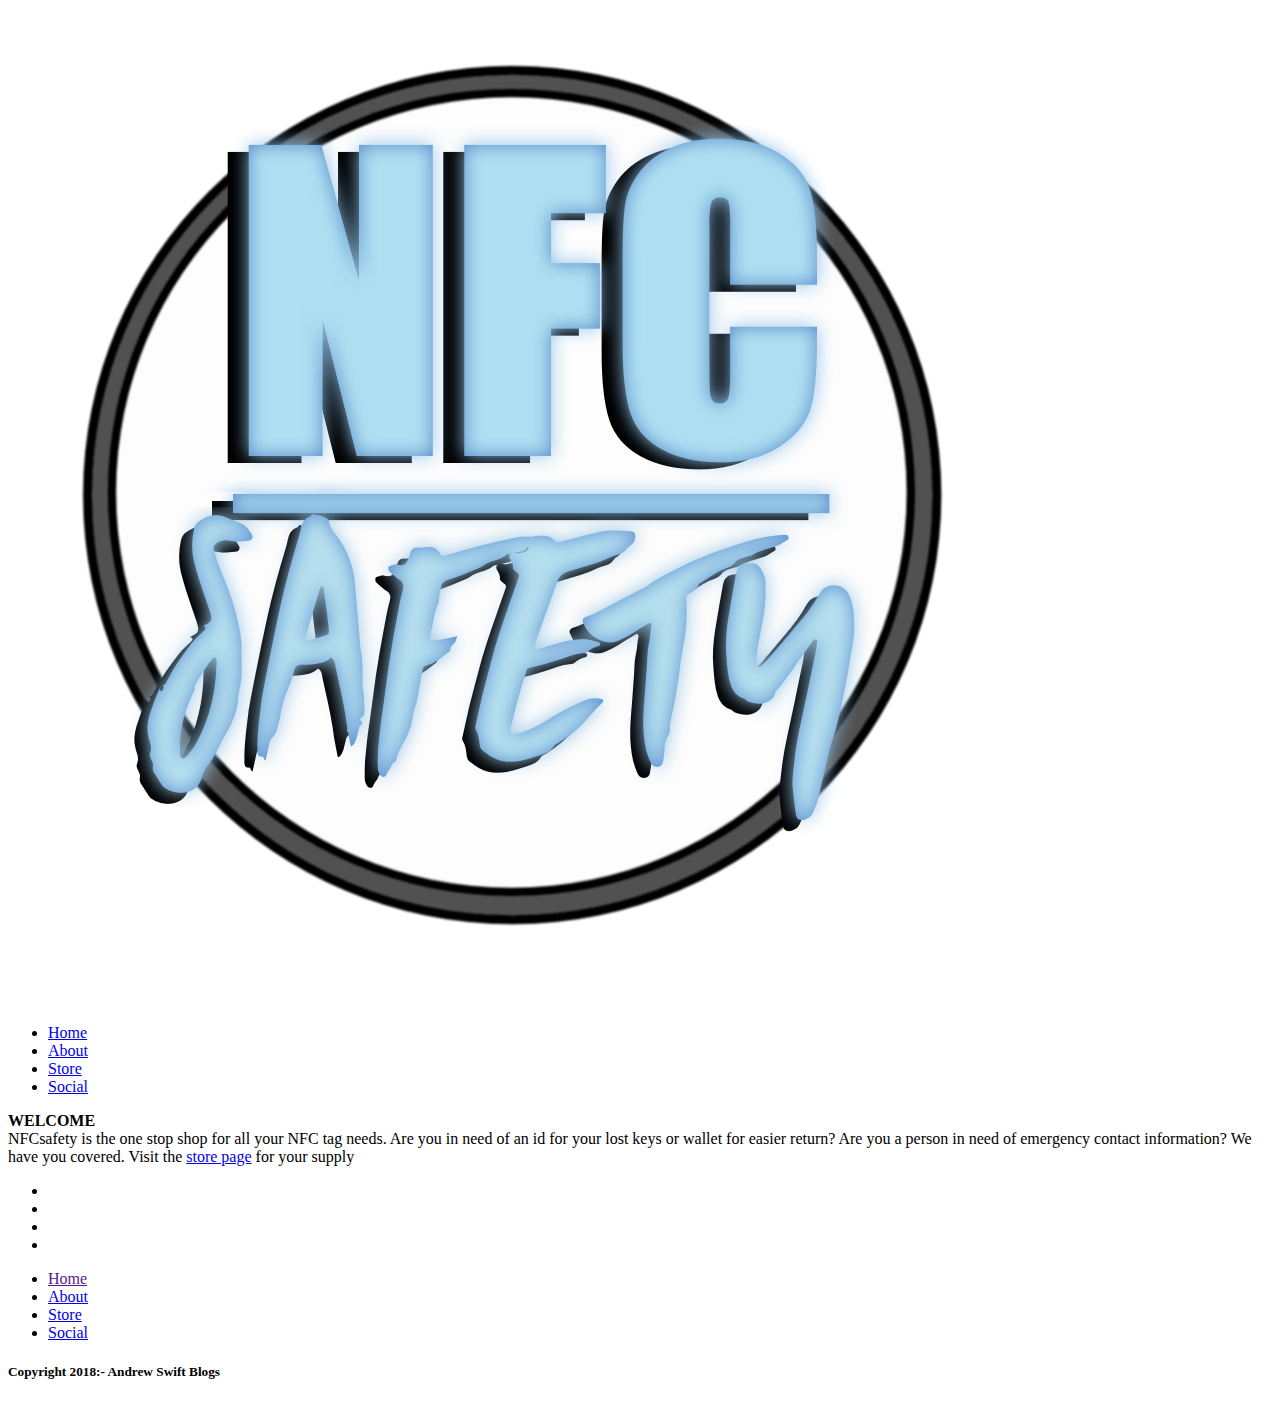
==== index.html @ bf04420a "mega fukin update" ====
<html>
<head>
  <link rel="icon" href="https://www.nfcsafety.gq/icon.png">
  <title>Home</Title>
  <link rel="stylesheet" type="text/css" href="/Stylesheets/StylesheetMain.css">
  <script src="https://code.jquery.com/jquery-3.3.1.js"
  integrity="sha256-2Kok7MbOyxpgUVvAk/HJ2jigOSYS2auK4Pfzbm7uH60="
  crossorigin="anonymous"></script>
<script type="text/javascript">
$(window).on('scroll', function(){
if($(window).scrollTop()) {
$('nav').addClass('scroll');
}
else
{
$('nav').removeClass('scroll');
}
})
</script>
</head>
<body>

<nav>
<div class="logo" id="navbar">
<img src="/../logo.png" alt="Logo" >
</div>
<ul>
<li><a href="https://www.nfcsafety.gq/" class="active">Home</a></li>
<li><a href="https://www.nfcsafety.gq/About.html">About</a></li>
<li><a href="https://www.nfcsafety.gq/Store.html">Store</a></li>
<li><a href="https://www.nfcsafety.gq/Social.html">Social</a></li>

</ul>
</nav>

<section class="sec1">
  <section class="textbox">
    <p><b>WELCOME</b><br>
      NFCsafety is the one stop shop for all your NFC tag needs.
      Are you in need of an id for your lost keys or wallet for easier return?
      Are you a person in need of emergency contact information?
    We have you covered. Visit the <a href="https://www.nfcsafety.gq/Store.html">store page</a>
     for your supply</p>
</section>
</section>

<div class="footerlinks">
<div class="footericons">
  <ul>
    <li><a href="#" target="blank"><i class="fa fa-facebook"></i></a></li>
    <li><a href="#" target="blank"><i class="fa fa-instagram"></i></a></li>
    <li><a href="#" target="blank"><i class="fa fa-youtube"></i></a></li>
    <li><a href="#" target="blank"><i class="fa fa-spotify"></i></a></li>
  </ul>
</div>
<div class="footerlinkcolumnone">
  <ul>
  <li><a href="" class="active">Home</a></li>
  <li><a href="About.html">About</a></li>
  <li><a href="Store.html">Store</a></li>
  <li><a href="Social.html">Social</a></li>
</ul>
<div class="copyright">
<h5>Copyright 2018:- Andrew Swift Blogs</h5>
</div>
</div>
</div>
</body>
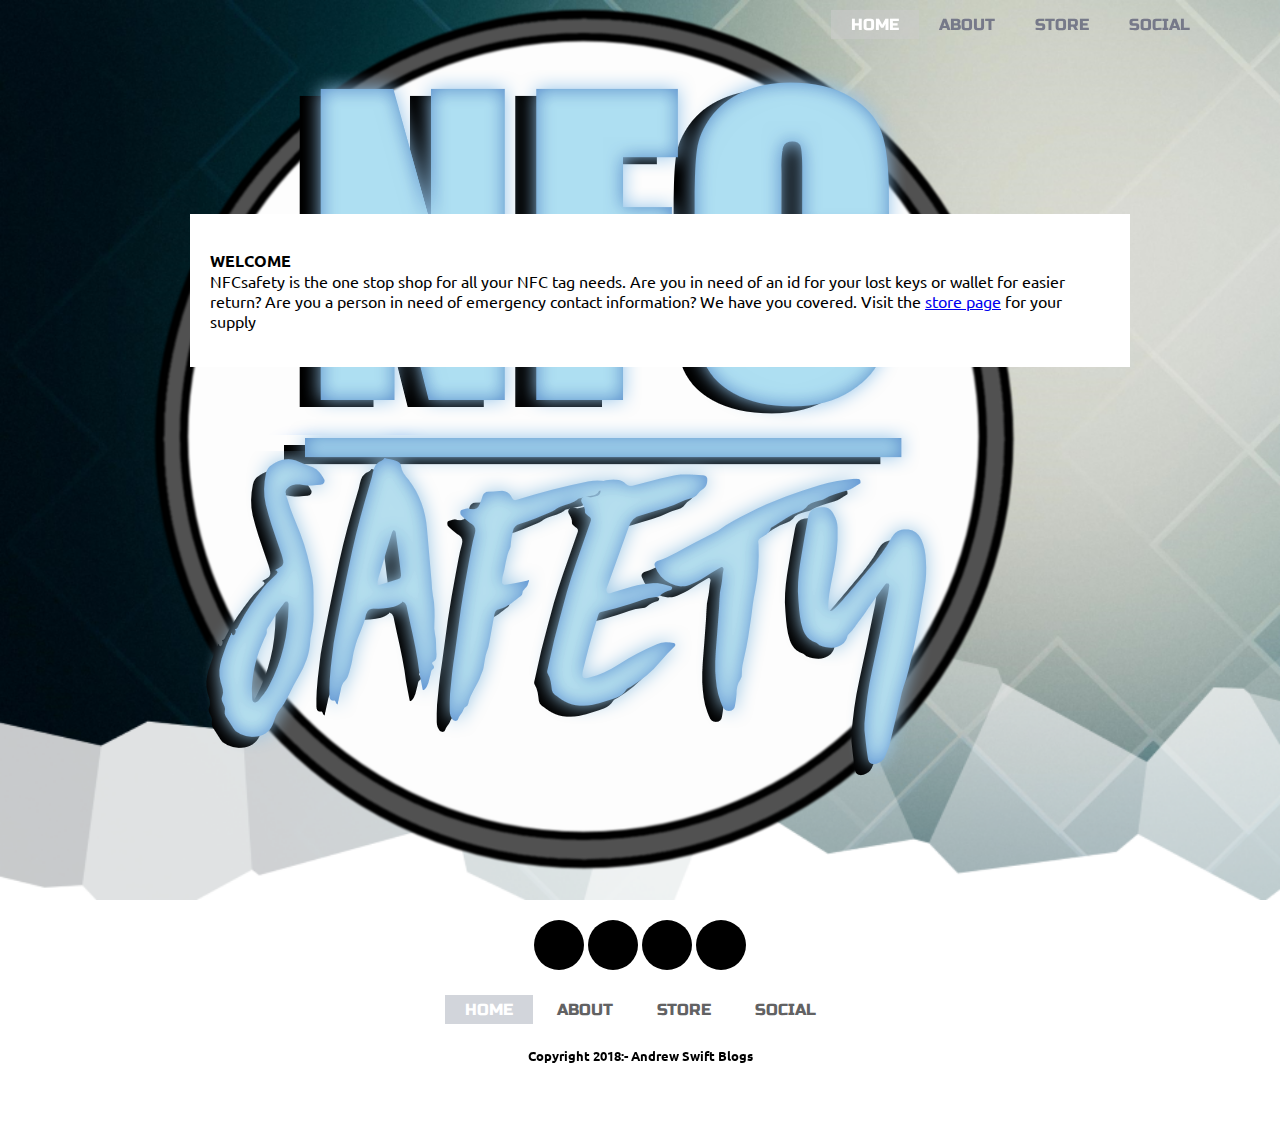
==== commit c15befbb: "happily" ====
--- a/index.html
+++ b/index.html
@@ -2,10 +2,12 @@
 <head>
   <link rel="icon" href="https://www.nfcsafety.gq/icon.png">
   <title>Home</Title>
-  <link rel="stylesheet" type="text/css" href="/Stylesheets/StylesheetMain.css">
-  <script src="https://code.jquery.com/jquery-3.3.1.js"
-  integrity="sha256-2Kok7MbOyxpgUVvAk/HJ2jigOSYS2auK4Pfzbm7uH60="
-  crossorigin="anonymous"></script>
+    <meta http-equiv="content-type" content="text/html; charset=utf-8" />
+    <link rel="stylesheet" type="text/css" href="/../font-awesome.min.css">
+    <script src="https://ajax.googleapis.com/ajax/libs/jquery/3.3.1/jquery.min.js"></script>
+    <link rel="stylesheet" type="text/css" href="StylesheetMain.css">
+    <script src="https://code.jquery.com/jquery-3.3.1.js" integrity= "sha256-2Kok7MbOyxpgUVvAk/HJ2jigOSYS2auK4Pfzbm7uH60=" crossorigin="anonymous"></script>
+    
 <script type="text/javascript">
 $(window).on('scroll', function(){
 if($(window).scrollTop()) {
--- a/StylesheetMain.css
+++ b/StylesheetMain.css
@@ -0,0 +1,199 @@
+@import url('https://fonts.googleapis.com/css?family=Oswald|Ubuntu|Russo+One|Bungee');
+body
+{
+  margin: 0;
+  padding: 0;
+  font-family: 'Oswald', sans-serif;
+}
+nav
+{
+  position: fixed;
+  top: 0;
+  left: 0;
+  width: 100%;
+  height: 50px;
+  padding: 10px 70px;
+  box-sizing: border-box;
+  transition: .5s;
+}
+nav .logo
+{
+  font-family: 'Bungee', sans-serif;
+	position: absolute;
+  left: 80px;
+  top: -48px;
+	transition: .5s;
+	color: #2d3359;
+}
+nav.scroll .logo
+{
+  color: white;
+  position: absolute;
+  left: 40px;
+}
+nav.scroll
+{
+  height: 50px;
+  padding: 10px 30px;
+  background: rgb(0, 0, 0, 0.5)
+}
+nav ul
+{
+  float: right;
+	margin: 0;
+	padding: 0;
+	display: flex;
+}
+nav ul li
+{
+	list-style: none;
+}
+nav.scroll ul li a
+{
+	color: #fff;
+}
+nav ul li a
+{
+  line-height: 30px;
+	color: #767989;
+	padding: 5px 20px;
+  font-family: 'Russo One', sans-serif;
+	text-decoration: none;
+	text-transform: uppercase;
+	transition: .5s;
+}
+nav ul li a.active,
+nav ul li a:hover
+{
+	color: #fff;
+	background: rgb(204, 204, 204, 0.5);
+}
+
+button.hover,
+button.active
+{
+  color: #fff;
+	background: #d2d5db;
+}
+button
+{
+  line-height: 80px;
+	color: #626263;
+	padding: 5px 20px;
+	font-family: 'Russo One', sans-serif;
+	text-decoration: none;
+	text-transform: uppercase;
+	transition: .5s;
+}
+section.sec1
+{
+	width: 100%;
+	height: 100vh;
+	background: url(bg.png);
+	background-size: cover;
+}
+section.content
+{
+	width: 100%;
+  padding: 20px;
+	background-color: white;
+}
+div.footerlinks
+{
+  width: 100%;
+  height: auto;
+  margin: auto;
+  background: white;
+  padding: 20px 0px;
+}
+.footericons
+{
+  width: 100%;
+  height: auto;
+  margin: auto;
+}
+.footericons ul
+{
+  margin: auto;
+  padding: 0px;
+  text-align: center;
+}
+.footericons ul li
+{
+  display: inline-block;
+  width: 50px;
+  height: 50px;
+  border-radius: 100%;
+  background: #000000;
+}
+.footericons ul li a
+{
+  color: white;
+  font-size: 25px;
+}
+.footericons ul li a i
+{
+  line-height: 50px;
+}
+div.footerlinkcolumnone
+{
+  width: 100%;
+  height: auto;
+}
+.footerlinkcolumnone ul
+{
+  margin: auto;
+  padding: 20px;
+  text-align: center;
+}
+.footerlinkcolumnone ul li
+{
+	list-style: none;
+  display: inline-block;
+  width: auto;
+  height: 50px;
+}
+.footerlinkcolumnone ul li a
+{
+  line-height: 30px;
+	color: #626263;
+	padding: 5px 20px;
+  font-family: 'Russo One', sans-serif;
+	text-decoration: none;
+	text-transform: uppercase;
+	transition: .5s;
+}
+.footerlinkcolumnone ul li a.active,
+.footerlinkcolumnone ul li a:hover
+{
+  color: #fff;
+  background: #d2d5db;
+}
+.copyright
+{
+  position: relative;
+  top: -40px;
+  text-align: center;
+  font-family: 'Ubuntu', sans-serif;
+}
+.content
+{
+  position: absolute;
+  top: 100px;
+  left: 35px;
+  width: 400px;
+  height: 400px;
+}
+.textbox
+{
+	position: absolute;
+	left: 50%;
+	top: 50%;
+	width: 900px;
+	padding: 20px;
+	margin-left: -450px;
+	margin-top: -236px;
+	font-family: 'Ubuntu', sans-serif;
+	text-decoration: none;
+	background-color: white;
+}
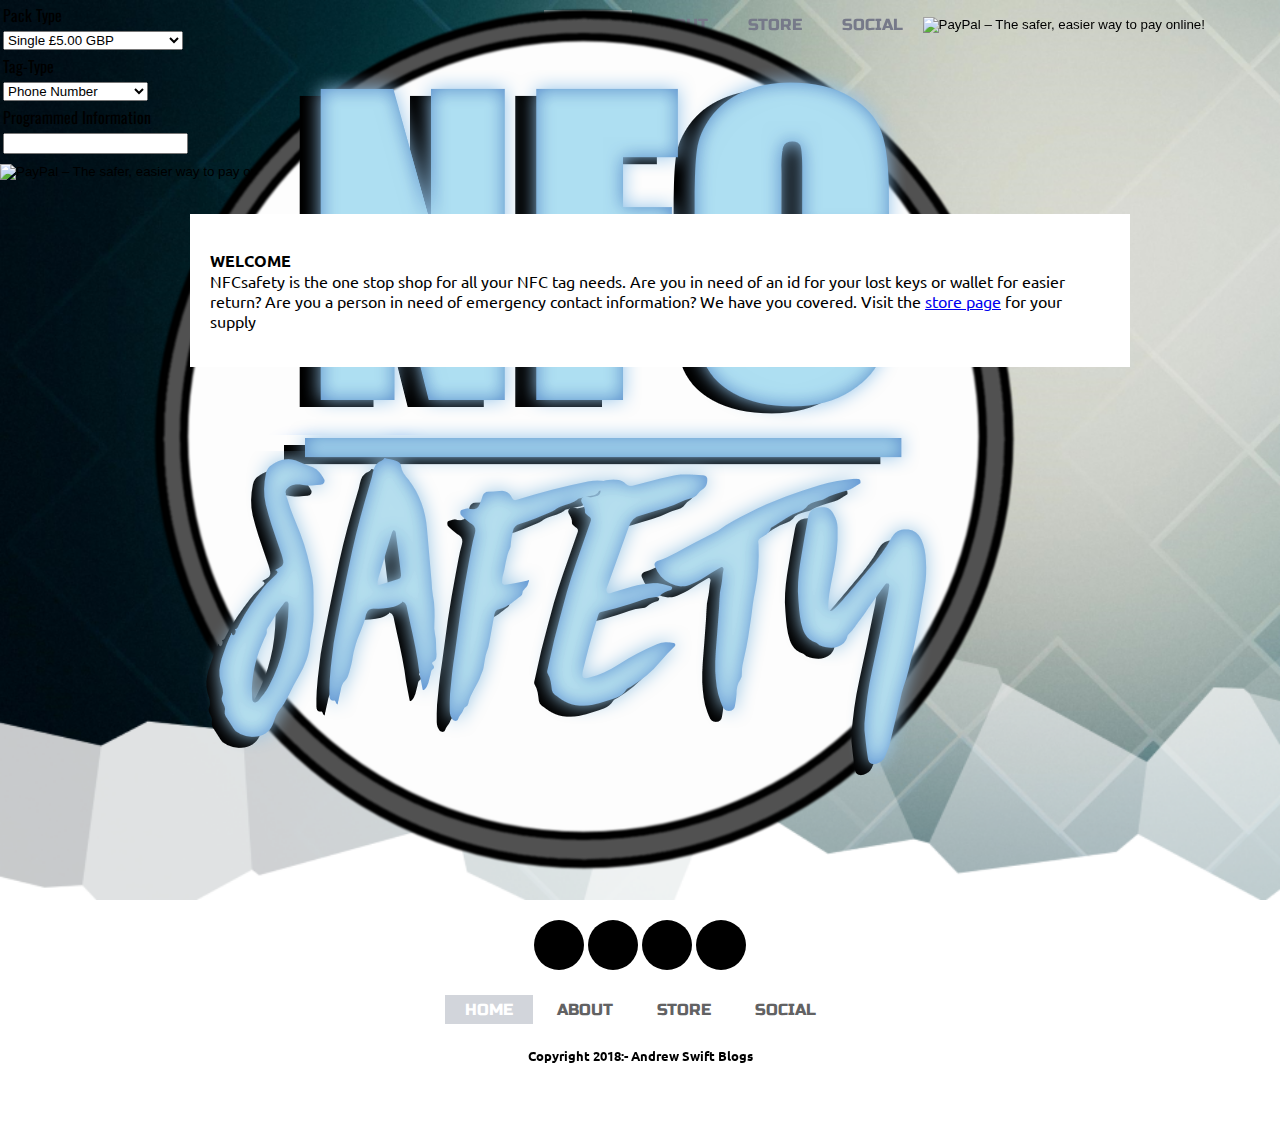
==== commit 69aa1569: "yeah" ====
--- a/index.html
+++ b/index.html
@@ -1,5 +1,6 @@
 <html>
 <head>
+
   <link rel="icon" href="https://www.nfcsafety.gq/icon.png">
   <title>Home</Title>
     <meta http-equiv="content-type" content="text/html; charset=utf-8" />
@@ -7,7 +8,7 @@
     <script src="https://ajax.googleapis.com/ajax/libs/jquery/3.3.1/jquery.min.js"></script>
     <link rel="stylesheet" type="text/css" href="StylesheetMain.css">
     <script src="https://code.jquery.com/jquery-3.3.1.js" integrity= "sha256-2Kok7MbOyxpgUVvAk/HJ2jigOSYS2auK4Pfzbm7uH60=" crossorigin="anonymous"></script>
-    
+
 <script type="text/javascript">
 $(window).on('scroll', function(){
 if($(window).scrollTop()) {
@@ -31,11 +32,45 @@
 <li><a href="https://www.nfcsafety.gq/About.html">About</a></li>
 <li><a href="https://www.nfcsafety.gq/Store.html">Store</a></li>
 <li><a href="https://www.nfcsafety.gq/Social.html">Social</a></li>
+<form target="paypal" action="https://www.paypal.com/cgi-bin/webscr" method="post" >
+<input type="hidden" name="cmd" value="_s-xclick">
+<input type="hidden" name="encrypted" value="-----BEGIN [base64]/GRVYlx5pBxMQgohFWHyovv9EXjdsrSTXY/ZQBHfSWW/[base64]/[base64]/ETMS1ycjtkpkvjXZe9k+6CieLuLsPumsJ7QC1odNz3sJiCbs2wC0nLE0uLGaEtXynIgRqIddYCHx88pb5HTXv4SZeuv0Rqq4+axW9PLAAATU8w04qqjaSXgbGLP3NmohqM6bV9kZZwZLR/klDaQGo1u9uDb9lr4Yn+rBQIDAQABo4HuMIHrMB0GA1UdDgQWBBSWn3y7xm8XvVk/UtcKG+wQ1mSUazCBuwYDVR0jBIGzMIGwgBSWn3y7xm8XvVk/[base64]/zANBgkqhkiG9w0BAQUFAAOBgQCBXzpWmoBa5e9fo6ujionW1hUhPkOBakTr3YCDjbYfvJEiv/2P+IobhOGJr85+XHhN0v4gUkEDI8r2/rNk1m0GA8HKddvTjyGw/XqXa+LSTlDYkqI8OwR8GEYj4efEtcRpRYBxV8KxAW93YDWzFGvruKnnLbDAF6VR5w/[base64]/3Jz6BNYx+ThnqciJh65b8wDQYJKoZIhvcNAQEBBQAEgYBNyjXf3cycBsAk9zuRXRj6wdBrJS/I1JVT7MTVQl4HLrmJfntwLIWIh3Y+vIiJCOIqXfskKpyr5KgV9TbyWtj/0wKs1SSC9XYr0UrdAVgqUDBBjGa0T3in7jz56LNxCZlG3eCO3kP8ybtoSndZ25bov1ldnxMwfcpSiqT4kdvmPw==-----END PKCS7-----">
+<input type="image" src="https://www.paypalobjects.com/en_US/i/btn/btn_viewcart_LG.gif" border="0" name="submit" alt="PayPal – The safer, easier way to pay online!">
+<img alt="" border="0" src="https://www.paypalobjects.com/en_GB/i/scr/pixel.gif" width="1" height="1">
+</form>
 
 </ul>
 </nav>
 
 <section class="sec1">
+
+  <div>
+  <form target="paypal" action="https://www.paypal.com/cgi-bin/webscr" method="post">
+  <input type="hidden" name="cmd" value="_s-xclick">
+  <input type="hidden" name="hosted_button_id" value="HEE8HRNTMZA8Y">
+  <table>
+  <tr><td><input type="hidden" name="on0" value="Pack Type">Pack Type</td></tr><tr><td><select name="os0">
+  <option value="Single">Single £5.00 GBP</option>
+  <option value="Double">Double £9.00 GBP</option>
+  <option value="Triple">Triple £13.00 GBP</option>
+  <option value="The Ten Pack">The Ten Pack £32.00 GBP</option>
+  </select> </td></tr>
+  <tr><td><input type="hidden" name="on1" value="Tag-Type">Tag-Type</td></tr><tr><td><select name="os1">
+  <option value="Phone Number">Phone Number </option>
+  <option value="Address">Address </option>
+  <option value="Social Media">Social Media </option>
+  <option value="On-Screen Message">On-Screen Message </option>
+  </select> </td></tr>
+  <tr><td><input type="hidden" name="on2" value="Programmed Information">Programmed Information</td></tr><tr><td><input type="text" name="os2" maxlength="200"></td></tr>
+  </table>
+  <input type="hidden" name="currency_code" value="GBP">
+  <input type="image" src="https://www.nfcsafety.gq/Buy.png" border="0" name="submit" alt="PayPal – The safer, easier way to pay online!">
+  <img alt="" border="0" src="https://www.paypalobjects.com/en_GB/i/scr/pixel.gif" width="1" height="1">
+  </form>
+</div>
+
+<br>
+
   <section class="textbox">
     <p><b>WELCOME</b><br>
       NFCsafety is the one stop shop for all your NFC tag needs.
--- a/StylesheetMain.css
+++ b/StylesheetMain.css
@@ -19,6 +19,8 @@
 nav .logo
 {
   font-family: 'Bungee', sans-serif;
+	width: 500px;
+	height: 600px;
 	position: absolute;
   left: 80px;
   top: -48px;
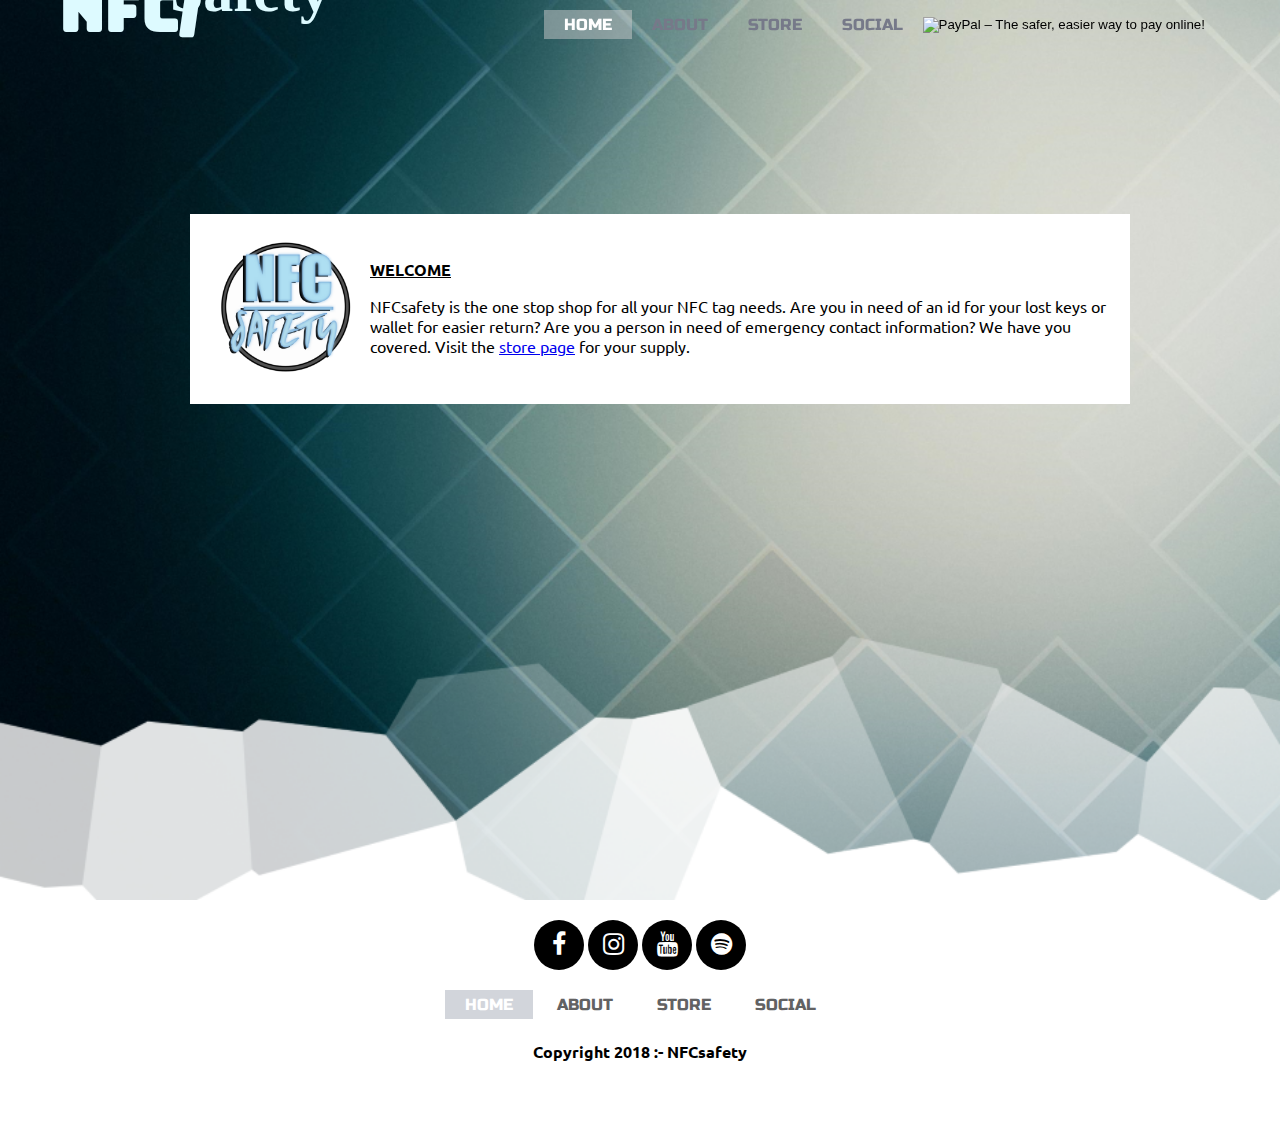
==== commit 3e7b9e19: "big up" ====
--- a/index.html
+++ b/index.html
@@ -1,10 +1,10 @@
-<html>
+<html lang="en" xmlns="http://www.w3.org/1999/xhtml">
 <head>
 
   <link rel="icon" href="https://www.nfcsafety.gq/icon.png">
   <title>Home</Title>
     <meta http-equiv="content-type" content="text/html; charset=utf-8" />
-    <link rel="stylesheet" type="text/css" href="/../font-awesome.min.css">
+    <link rel="stylesheet" type="text/css" href="./icons/css/font-awesome.min.css">
     <script src="https://ajax.googleapis.com/ajax/libs/jquery/3.3.1/jquery.min.js"></script>
     <link rel="stylesheet" type="text/css" href="StylesheetMain.css">
     <script src="https://code.jquery.com/jquery-3.3.1.js" integrity= "sha256-2Kok7MbOyxpgUVvAk/HJ2jigOSYS2auK4Pfzbm7uH60=" crossorigin="anonymous"></script>
@@ -23,9 +23,24 @@
 </head>
 <body>
 
+<section class="sec1">
+<div class="textbox">
+  <img class="textimg" src="logo.png">
+  <div class="textsidepos">
+    <u><b>WELCOME</b></u>
+      <br>
+      <p>NFCsafety is the one stop shop for all your NFC tag needs.
+      Are you in need of an id for your lost keys or wallet for easier return?
+      Are you a person in need of emergency contact information?
+    We have you covered. Visit the <a href="https://www.nfcsafety.gq/Store.html">store page</a>
+     for your supply.</p>
+</div>
+</div>
+</section>
+
 <nav>
 <div class="logo" id="navbar">
-<img src="/../logo.png" alt="Logo" >
+<h1><B>NFC/</B><div class="logoaltfont">Safety</div></H1>
 </div>
 <ul>
 <li><a href="https://www.nfcsafety.gq/" class="active">Home</a></li>
@@ -38,48 +53,8 @@
 <input type="image" src="https://www.paypalobjects.com/en_US/i/btn/btn_viewcart_LG.gif" border="0" name="submit" alt="PayPal – The safer, easier way to pay online!">
 <img alt="" border="0" src="https://www.paypalobjects.com/en_GB/i/scr/pixel.gif" width="1" height="1">
 </form>
-
 </ul>
 </nav>
-
-<section class="sec1">
-
-  <div>
-  <form target="paypal" action="https://www.paypal.com/cgi-bin/webscr" method="post">
-  <input type="hidden" name="cmd" value="_s-xclick">
-  <input type="hidden" name="hosted_button_id" value="HEE8HRNTMZA8Y">
-  <table>
-  <tr><td><input type="hidden" name="on0" value="Pack Type">Pack Type</td></tr><tr><td><select name="os0">
-  <option value="Single">Single £5.00 GBP</option>
-  <option value="Double">Double £9.00 GBP</option>
-  <option value="Triple">Triple £13.00 GBP</option>
-  <option value="The Ten Pack">The Ten Pack £32.00 GBP</option>
-  </select> </td></tr>
-  <tr><td><input type="hidden" name="on1" value="Tag-Type">Tag-Type</td></tr><tr><td><select name="os1">
-  <option value="Phone Number">Phone Number </option>
-  <option value="Address">Address </option>
-  <option value="Social Media">Social Media </option>
-  <option value="On-Screen Message">On-Screen Message </option>
-  </select> </td></tr>
-  <tr><td><input type="hidden" name="on2" value="Programmed Information">Programmed Information</td></tr><tr><td><input type="text" name="os2" maxlength="200"></td></tr>
-  </table>
-  <input type="hidden" name="currency_code" value="GBP">
-  <input type="image" src="https://www.nfcsafety.gq/Buy.png" border="0" name="submit" alt="PayPal – The safer, easier way to pay online!">
-  <img alt="" border="0" src="https://www.paypalobjects.com/en_GB/i/scr/pixel.gif" width="1" height="1">
-  </form>
-</div>
-
-<br>
-
-  <section class="textbox">
-    <p><b>WELCOME</b><br>
-      NFCsafety is the one stop shop for all your NFC tag needs.
-      Are you in need of an id for your lost keys or wallet for easier return?
-      Are you a person in need of emergency contact information?
-    We have you covered. Visit the <a href="https://www.nfcsafety.gq/Store.html">store page</a>
-     for your supply</p>
-</section>
-</section>
 
 <div class="footerlinks">
 <div class="footericons">
@@ -98,7 +73,7 @@
   <li><a href="Social.html">Social</a></li>
 </ul>
 <div class="copyright">
-<h5>Copyright 2018:- Andrew Swift Blogs</h5>
+<h4>Copyright 2018 :- NFCsafety</h4>
 </div>
 </div>
 </div>
--- a/StylesheetMain.css
+++ b/StylesheetMain.css
@@ -1,4 +1,4 @@
-@import url('https://fonts.googleapis.com/css?family=Oswald|Ubuntu|Russo+One|Bungee');
+@import url('https://fonts.googleapis.com/css?family=Oswald|Ubuntu|Russo+One|Bungee|Permanent+Marker');
 body
 {
   margin: 0;
@@ -18,20 +18,26 @@
 }
 nav .logo
 {
+  position: absolute;
+  left: 60px;
+  top: -70px;
+	transition: 1s;
   font-family: 'Bungee', sans-serif;
-	width: 500px;
-	height: 600px;
-	position: absolute;
-  left: 80px;
-  top: -48px;
-	transition: .5s;
-	color: #2d3359;
+  font-size: 30px;
+  cursor: pointer;
+  color: #ddfaff;
+  -webkit-animation: glow 1s ease-in-out infinite alternate;
+  -moz-animation: glow 1s ease-in-out infinite alternate;
+  animation: glow 1s ease-in-out infinite alternate;
 }
 nav.scroll .logo
 {
+  position: absolute;
+  left: 20px;
   color: white;
-  position: absolute;
-  left: 40px;
+  -webkit-animation: glowscroll 1s ease-in-out infinite alternate;
+  -moz-animation: glowscroll 1s ease-in-out infinite alternate;
+  animation: glowscroll 1s ease-in-out infinite alternate;
 }
 nav.scroll
 {
@@ -188,6 +194,7 @@
 }
 .textbox
 {
+  float: center;
 	position: absolute;
 	left: 50%;
 	top: 50%;
@@ -199,3 +206,40 @@
 	text-decoration: none;
 	background-color: white;
 }
+.textsidepos
+{
+  position:absolute;
+  left: 180px;
+  top: 45px;
+}
+.textimg
+{
+  width: 150px;
+  height: 150px;
+  float: center;
+}
+.logoaltfont
+{
+  font-family: 'Permanent Marker', cursive;
+  position: relative;
+  left: 110px;
+  top: -92px;
+}
+@-webkit-keyframes glow
+{
+  from {
+    text-shadow: 0 0 10px #fff;
+  }
+  to {
+    text-shadow: 0 0 30px #d1feff;
+  }
+}
+@-webkit-keyframes glowscroll
+{
+  from {
+    text-shadow: 0 0 10px #fff, 0 0 20px #fff;
+  }
+  to {
+    text-shadow: 0 0 20px #fff, 0 0 30px #d1feff;
+  }
+}
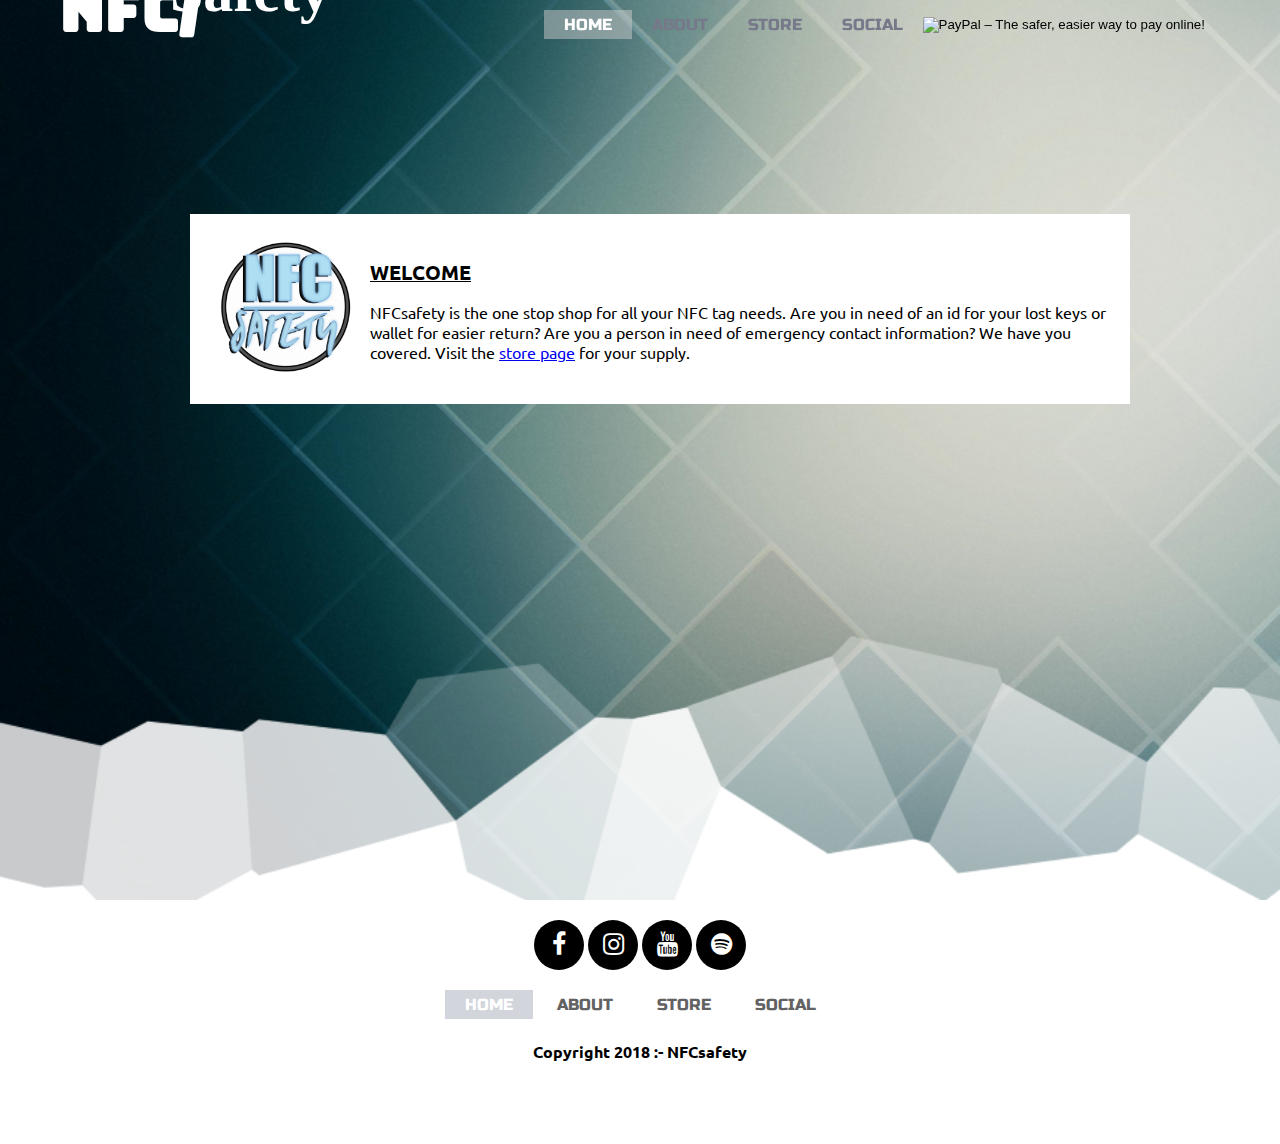
==== commit f204626b: "please fucking work ya dikkhed" ====
--- a/index.html
+++ b/index.html
@@ -1,7 +1,7 @@
 <html lang="en" xmlns="http://www.w3.org/1999/xhtml">
 <head>
 
-  <link rel="icon" href="https://www.nfcsafety.gq/icon.png">
+  <link rel="icon" href="./icon.png">
   <title>Home</Title>
     <meta http-equiv="content-type" content="text/html; charset=utf-8" />
     <link rel="stylesheet" type="text/css" href="./icons/css/font-awesome.min.css">
@@ -27,26 +27,25 @@
 <div class="textbox">
   <img class="textimg" src="logo.png">
   <div class="textsidepos">
-    <u><b>WELCOME</b></u>
-      <br>
+    <u><b style= "font-size: 20px">WELCOME</b></u>
       <p>NFCsafety is the one stop shop for all your NFC tag needs.
       Are you in need of an id for your lost keys or wallet for easier return?
       Are you a person in need of emergency contact information?
-    We have you covered. Visit the <a href="https://www.nfcsafety.gq/Store.html">store page</a>
-     for your supply.</p>
+      We have you covered. Visit the <a href="./Store.html">store page</a>
+      for your supply.</p>
 </div>
 </div>
 </section>
 
 <nav>
-<div class="logo" id="navbar">
-<h1><B>NFC/</B><div class="logoaltfont">Safety</div></H1>
-</div>
+<div class="logo" id="navbar"><div class="logocolor">
+<a href=""><h1><B>NFC/</B><div class="logoaltfont">Safety</div></H1></a>
+</div></div>
 <ul>
-<li><a href="https://www.nfcsafety.gq/" class="active">Home</a></li>
-<li><a href="https://www.nfcsafety.gq/About.html">About</a></li>
-<li><a href="https://www.nfcsafety.gq/Store.html">Store</a></li>
-<li><a href="https://www.nfcsafety.gq/Social.html">Social</a></li>
+<li><a href="" class="active">Home</a></li>
+<li><a href="./About.html">About</a></li>
+<li><a href="./Store.html">Store</a></li>
+<li><a href="./Social.html">Social</a></li>
 <form target="paypal" action="https://www.paypal.com/cgi-bin/webscr" method="post" >
 <input type="hidden" name="cmd" value="_s-xclick">
 <input type="hidden" name="encrypted" value="-----BEGIN [base64]/GRVYlx5pBxMQgohFWHyovv9EXjdsrSTXY/ZQBHfSWW/[base64]/[base64]/ETMS1ycjtkpkvjXZe9k+6CieLuLsPumsJ7QC1odNz3sJiCbs2wC0nLE0uLGaEtXynIgRqIddYCHx88pb5HTXv4SZeuv0Rqq4+axW9PLAAATU8w04qqjaSXgbGLP3NmohqM6bV9kZZwZLR/klDaQGo1u9uDb9lr4Yn+rBQIDAQABo4HuMIHrMB0GA1UdDgQWBBSWn3y7xm8XvVk/UtcKG+wQ1mSUazCBuwYDVR0jBIGzMIGwgBSWn3y7xm8XvVk/[base64]/zANBgkqhkiG9w0BAQUFAAOBgQCBXzpWmoBa5e9fo6ujionW1hUhPkOBakTr3YCDjbYfvJEiv/2P+IobhOGJr85+XHhN0v4gUkEDI8r2/rNk1m0GA8HKddvTjyGw/XqXa+LSTlDYkqI8OwR8GEYj4efEtcRpRYBxV8KxAW93YDWzFGvruKnnLbDAF6VR5w/[base64]/3Jz6BNYx+ThnqciJh65b8wDQYJKoZIhvcNAQEBBQAEgYBNyjXf3cycBsAk9zuRXRj6wdBrJS/I1JVT7MTVQl4HLrmJfntwLIWIh3Y+vIiJCOIqXfskKpyr5KgV9TbyWtj/0wKs1SSC9XYr0UrdAVgqUDBBjGa0T3in7jz56LNxCZlG3eCO3kP8ybtoSndZ25bov1ldnxMwfcpSiqT4kdvmPw==-----END PKCS7-----">
@@ -68,9 +67,9 @@
 <div class="footerlinkcolumnone">
   <ul>
   <li><a href="" class="active">Home</a></li>
-  <li><a href="About.html">About</a></li>
-  <li><a href="Store.html">Store</a></li>
-  <li><a href="Social.html">Social</a></li>
+  <li><a href="./About.html">About</a></li>
+  <li><a href="./Store.html">Store</a></li>
+  <li><a href="./Social.html">Social</a></li>
 </ul>
 <div class="copyright">
 <h4>Copyright 2018 :- NFCsafety</h4>
--- a/StylesheetMain.css
+++ b/StylesheetMain.css
@@ -25,19 +25,36 @@
   font-family: 'Bungee', sans-serif;
   font-size: 30px;
   cursor: pointer;
-  color: #ddfaff;
+}
+nav .logo:hover
+{
   -webkit-animation: glow 1s ease-in-out infinite alternate;
   -moz-animation: glow 1s ease-in-out infinite alternate;
   animation: glow 1s ease-in-out infinite alternate;
 }
+nav a .logo
+{
+  transition: .5s;
+}
+nav a.scroll .logo
+{
+  transition: .5s;
+}
 nav.scroll .logo
 {
   position: absolute;
   left: 20px;
+}
+div .logocolor a
+{
   color: white;
-  -webkit-animation: glowscroll 1s ease-in-out infinite alternate;
-  -moz-animation: glowscroll 1s ease-in-out infinite alternate;
-  animation: glowscroll 1s ease-in-out infinite alternate;
+  text-decoration: none;
+}
+nav.scroll .logo:hover
+{
+  -webkit-animation: glow 1s ease-in-out infinite alternate;
+  -moz-animation: glow 1s ease-in-out infinite alternate;
+  animation: glow 1s ease-in-out infinite alternate;
 }
 nav.scroll
 {
@@ -217,6 +234,7 @@
   width: 150px;
   height: 150px;
   float: center;
+  color: white;
 }
 .logoaltfont
 {
@@ -234,12 +252,3 @@
     text-shadow: 0 0 30px #d1feff;
   }
 }
-@-webkit-keyframes glowscroll
-{
-  from {
-    text-shadow: 0 0 10px #fff, 0 0 20px #fff;
-  }
-  to {
-    text-shadow: 0 0 20px #fff, 0 0 30px #d1feff;
-  }
-}
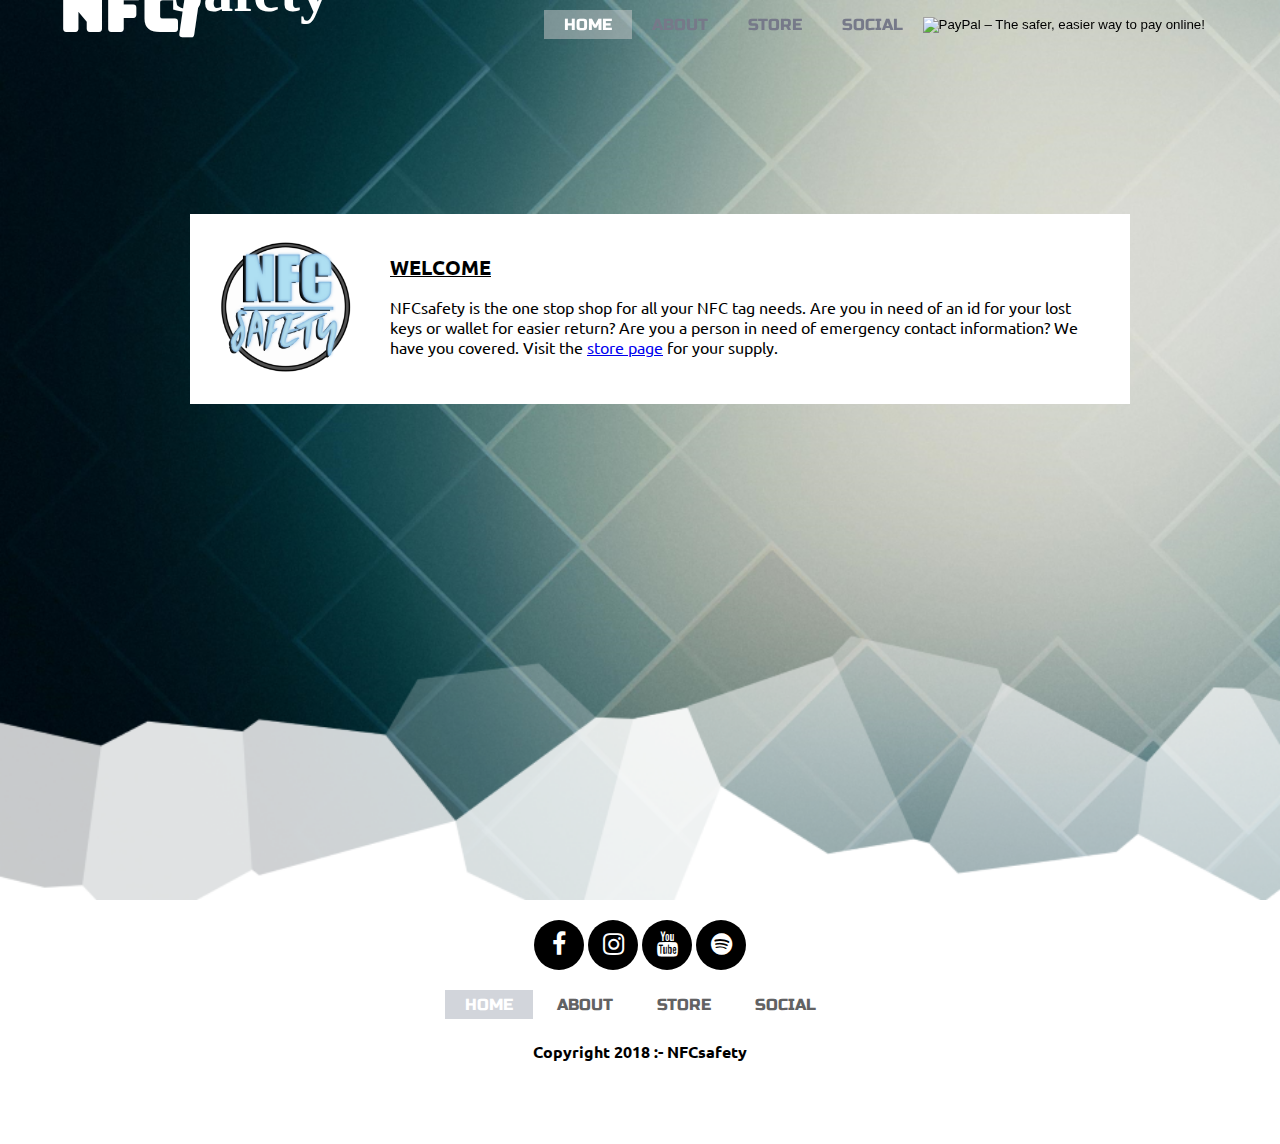
==== commit a2579fe0: "<3" ====
--- a/index.html
+++ b/index.html
@@ -24,7 +24,7 @@
 <body>
 
 <section class="sec1">
-<div class="textbox">
+<div class="whiteboxhome">
   <img class="textimg" src="logo.png">
   <div class="textsidepos">
     <u><b style= "font-size: 20px">WELCOME</b></u>
--- a/StylesheetMain.css
+++ b/StylesheetMain.css
@@ -209,12 +209,13 @@
   width: 400px;
   height: 400px;
 }
-.textbox
+.whiteboxhome
 {
   float: center;
 	position: absolute;
 	left: 50%;
 	top: 50%;
+  height: 150px;
 	width: 900px;
 	padding: 20px;
 	margin-left: -450px;
@@ -223,11 +224,61 @@
 	text-decoration: none;
 	background-color: white;
 }
+.whiteboxabout
+{
+  float: center;
+	position: absolute;
+	left: 50%;
+	top: 35%;
+  height: 600px;
+	width: 900px;
+	padding: 20px;
+	margin-left: -450px;
+	margin-top: -236px;
+	font-family: 'Ubuntu', sans-serif;
+	text-decoration: none;
+	background-color: white;
+}
+.whiteboxstore
+{
+  float: center;
+	position: absolute;
+	left: 50%;
+	top: 35%;
+  height: 500;
+	width: 900px;
+	padding: 20px;
+	margin-left: -450px;
+	margin-top: -236px;
+	font-family: 'Ubuntu', sans-serif;
+	text-decoration: none;
+	background-color: white;
+}
+.abouttitle
+{
+  position: relative;
+  top: -30;
+}
 .textsidepos
 {
-  position:absolute;
+  position: relative;
   left: 180px;
-  top: 45px;
+  top: -130px;
+  width: 700px;
+}
+.textsidepos1
+{
+  position: relative;
+  left: 280px;
+  top: -235px;
+  width: 625px;
+}
+.textsidepos2
+{
+  position: relative;
+  left: 280px;
+  top: -300px;
+  width: 625px;
 }
 .textimg
 {
@@ -236,6 +287,28 @@
   float: center;
   color: white;
 }
+.textimg2
+{
+  position: relative;
+  left: 0px;
+  top: 20px;
+  width: 250px;
+  height: 250px;
+  color: white;
+  border-style: solid;
+  border-color: black;
+}
+.textimg3
+{
+  position: relative;
+  left: 0px;
+  top: -50px;
+  width: 250px;
+  height: 250px;
+  color: white;
+  border-style: solid;
+  border-color: black;
+}
 .logoaltfont
 {
   font-family: 'Permanent Marker', cursive;
@@ -243,6 +316,111 @@
   left: 110px;
   top: -92px;
 }
+.itemone
+{
+  position: relative;
+}
+.itemtwo
+{
+  position: relative;
+  left: 320;
+  top: -475;
+}
+.itemthree
+{
+  position: relative;
+  left: 650;
+  top: -945;
+}
+
+.imgsizer
+{
+  position: relative;
+  width: 180;
+  height: 180;
+  border-style: solid;
+  background-color: black;
+}
+
+.iconsadam
+{
+  position: relative;
+  top: -140;
+  left: -60;
+  width: 100%;
+  height: auto;
+  margin: auto;
+}
+.iconsadam ul
+{
+  margin: auto;
+  padding: 0px;
+  text-align: center;
+}
+.iconsadam ul li
+{
+  display: inline-block;
+  width: 50px;
+  height: 50px;
+  border-radius: 100%;
+  background: #d2d5db;
+}
+.iconsadam ul li a
+{
+  color: black;
+  text-shadow: 2px 2px white;
+  font-size: 25px;
+}
+.iconsadam ul li a i
+{
+  line-height: 50px;
+}
+
+.iconsandrew
+{
+  position: relative;
+  top: -210;
+  left: -60;
+  width: 100%;
+  height: auto;
+  margin: auto;
+}
+.iconsandrew ul
+{
+  margin: auto;
+  padding: 0px;
+  text-align: center;
+}
+.iconsandrew ul li
+{
+  display: inline-block;
+  width: 50px;
+  height: 50px;
+  border-radius: 100%;
+  background: #d2d5db;
+}
+.iconsandrew ul li a
+{
+  color: black;
+  text-shadow: 2px 2px white;
+  font-size: 25px;
+}
+.iconsandrew ul li a i
+{
+  line-height: 50px;
+}
+
+.CEO
+{
+  position: relative;
+  top: -50;
+}
+.webdesign
+{
+  position: relative;
+  top: -110;
+}
+
 @-webkit-keyframes glow
 {
   from {
